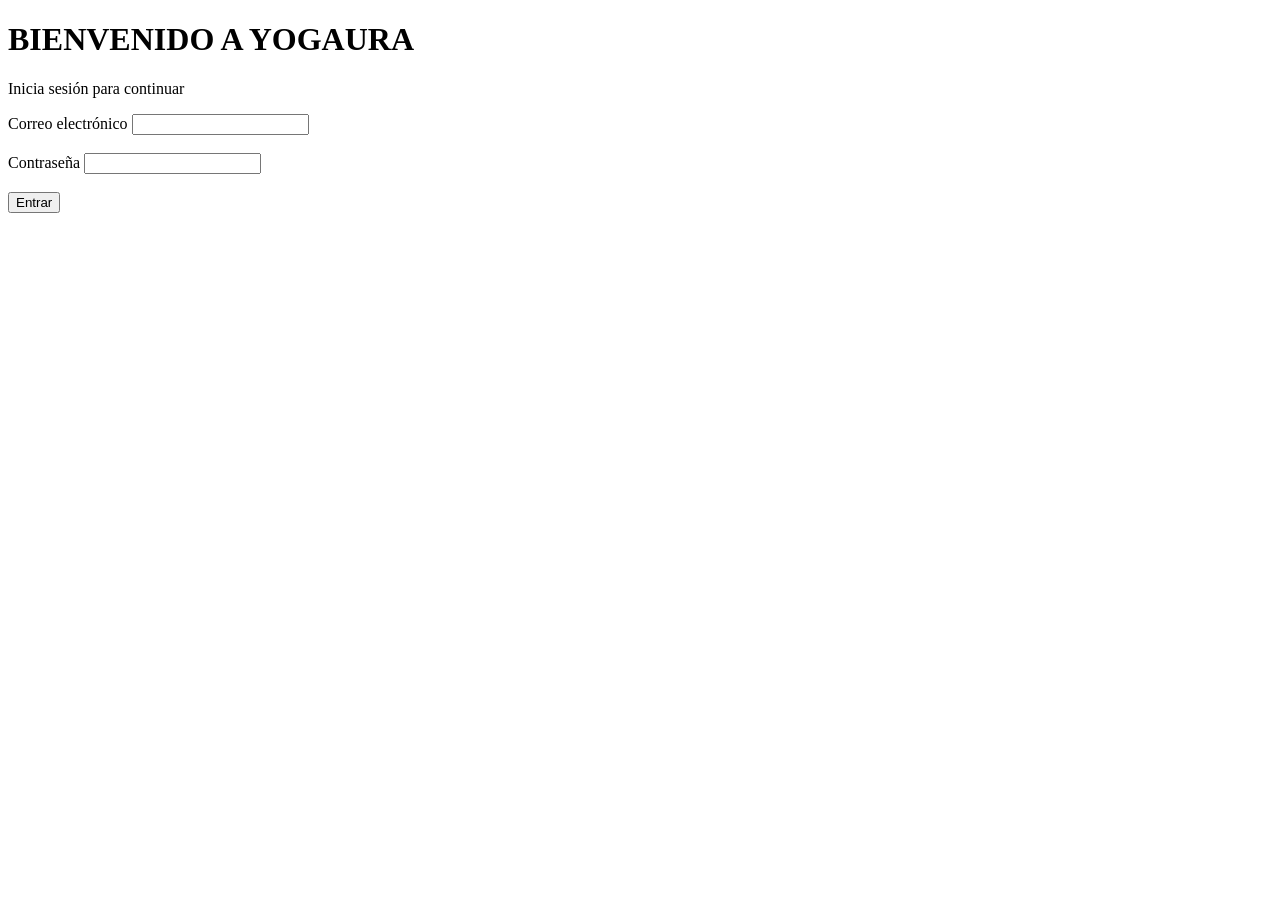
==== login.html @ c6b09cb5 "login" ====
<!DOCTYPE html>
<html>
  <head>
    <title>Yogaura - Login</title>
  </head>
  <body>

    <h1>BIENVENIDO A YOGAURA</h1>
    <p>Inicia sesión para continuar</p>

    <form>
      <label for="correo">Correo electrónico</label>
      <input type="email" >

      <br><br>

      <label for="contrasena">Contraseña</label>
      <input id="contraseña"> 

      <br><br>

      <button type="submit">Entrar</button>
    </form>

  </body>
</html>
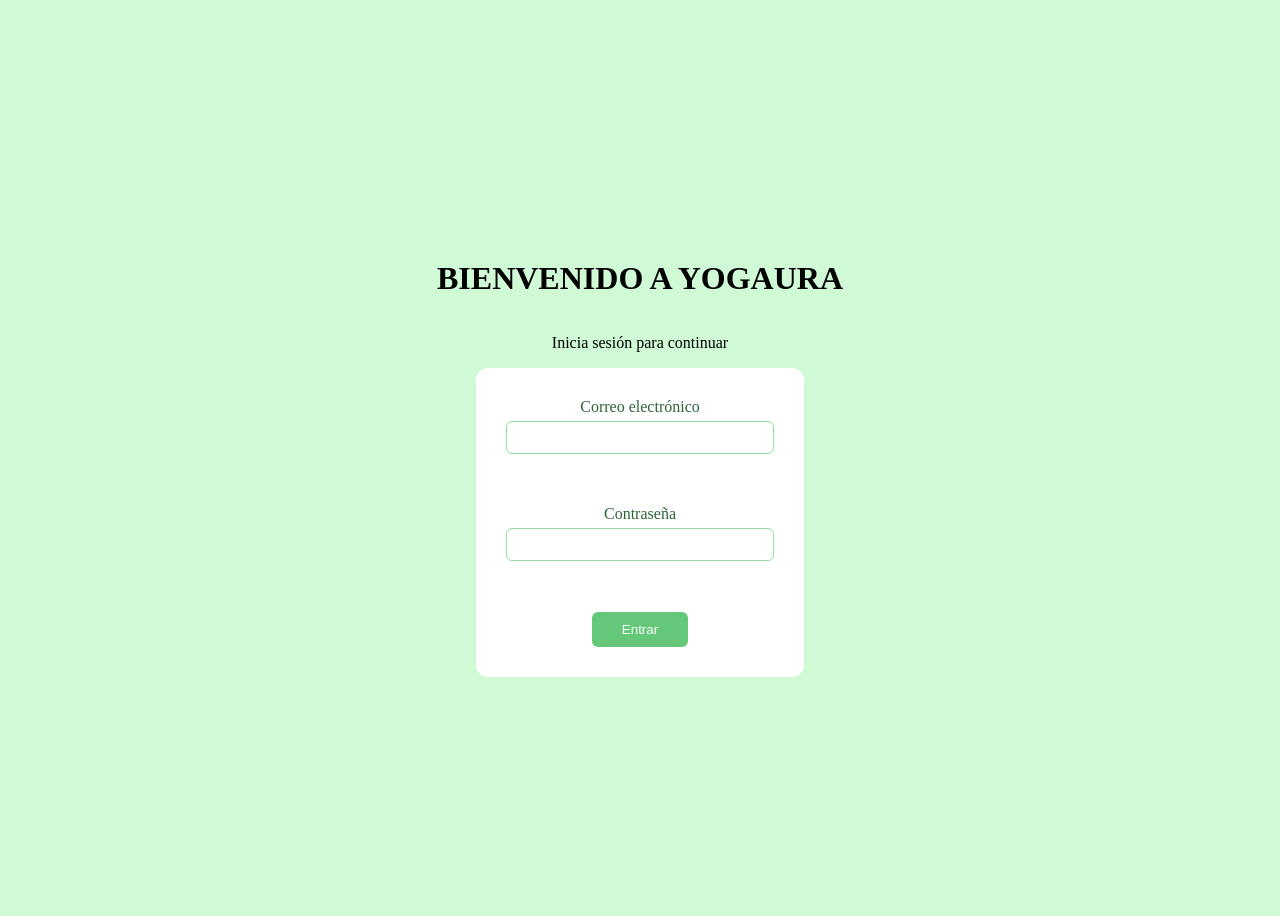
==== commit 5066c5f5: "estilo" ====
--- a/login.html
+++ b/login.html
@@ -2,6 +2,7 @@
 <html>
   <head>
     <title>Yogaura - Login</title>
+    <link rel="stylesheet" href="login.css">
   </head>
   <body>
 
--- a/login.css
+++ b/login.css
@@ -0,0 +1,39 @@
+body {
+    display: flex;
+    background-color: rgb(207, 250, 213);
+    flex-direction: column;
+    justify-content: center;
+    align-items: center;
+    height: 100vh;
+    text-align: center;
+}
+
+form {
+    background-color: white;
+    padding: 30px;
+    border-radius: 12px;
+}
+
+label {
+    display: block;
+    margin-bottom: 5px;
+    color: rgb(45, 100, 55);
+}
+
+input {
+    display: block;
+    margin-bottom: 15px;
+    padding: 8px;
+    border: 1px solid rgb(150, 220, 160);
+    border-radius: 6px;
+    width: 250px;
+}
+
+button {
+    background-color: rgb(100, 200, 120);
+    color: white;
+    padding: 10px 30px;
+    border: none;
+    border-radius: 6px;
+    cursor: pointer;
+}
